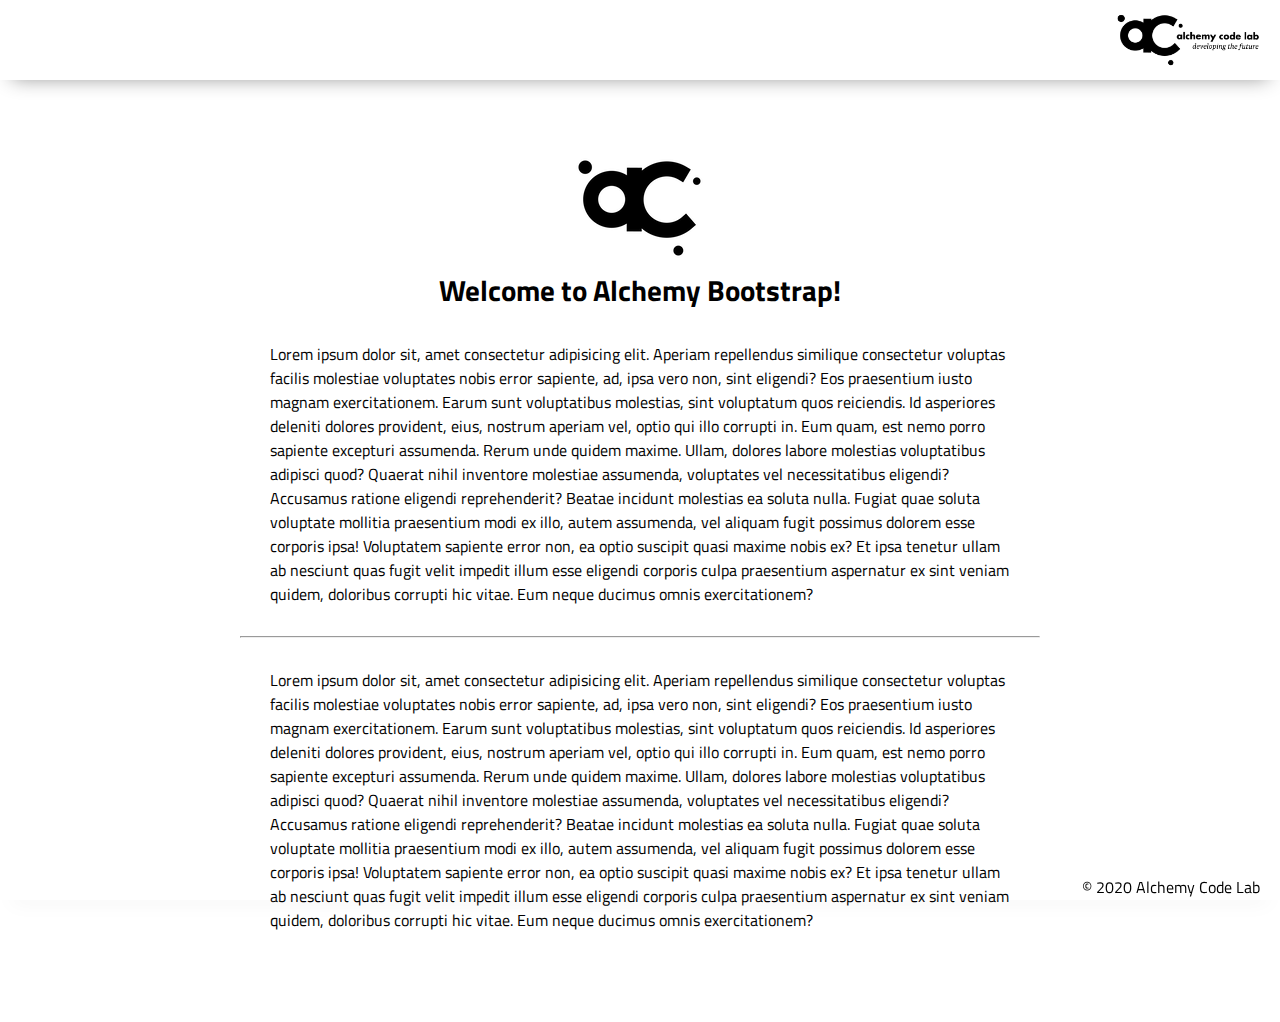
==== index.html @ a80c977f "Initial commit" ====
<!DOCTYPE html>
<html lang="en">

<head>
    <meta charset="UTF-8">
    <meta name="viewport" content="width=device-width, initial-scale=1.0">
    <meta http-equiv="X-UA-Compatible" content="ie=edge">
    <link href="https://fonts.googleapis.com/css2?family=Titillium+Web:wght@300&display=swap" rel="stylesheet">
    <link rel="stylesheet" href="styles/reset.css">
    <link rel="stylesheet" href="styles/style.css">
    <link rel="stylesheet" href="styles/home.css">
    <title>Document</title>
</head>

<body>
    <header>
        <div class="gutter-right logo">
            <img src="assets/big-logo.png"/>
        </div>
    </header>
    <main>
        <section class="main-section">
            <img class="main-logo" src="assets/alchemy-logo.png"/>
            <h2>
                Welcome to Alchemy Bootstrap!
            </h2>

            <content>
            <p>
                Lorem ipsum dolor sit, amet consectetur adipisicing elit. Aperiam repellendus similique consectetur voluptas facilis molestiae voluptates nobis error sapiente, ad, ipsa vero non, sint eligendi? Eos praesentium iusto magnam exercitationem.
                Earum sunt voluptatibus molestias, sint voluptatum quos reiciendis. Id asperiores deleniti dolores provident, eius, nostrum aperiam vel, optio qui illo corrupti in. Eum quam, est nemo porro sapiente excepturi assumenda.
                Rerum unde quidem maxime. Ullam, dolores labore molestias voluptatibus adipisci quod? Quaerat nihil inventore molestiae assumenda, voluptates vel necessitatibus eligendi? Accusamus ratione eligendi reprehenderit? Beatae incidunt molestias ea soluta nulla.
                Fugiat quae soluta voluptate mollitia praesentium modi ex illo, autem assumenda, vel aliquam fugit possimus dolorem esse corporis ipsa! Voluptatem sapiente error non, ea optio suscipit quasi maxime nobis ex?
                Et ipsa tenetur ullam ab nesciunt quas fugit velit impedit illum esse eligendi corporis culpa praesentium aspernatur ex sint veniam quidem, doloribus corrupti hic vitae. Eum neque ducimus omnis exercitationem?
            </p>
            <hr />
            <p>
                Lorem ipsum dolor sit, amet consectetur adipisicing elit. Aperiam repellendus similique consectetur voluptas facilis molestiae voluptates nobis error sapiente, ad, ipsa vero non, sint eligendi? Eos praesentium iusto magnam exercitationem.
                Earum sunt voluptatibus molestias, sint voluptatum quos reiciendis. Id asperiores deleniti dolores provident, eius, nostrum aperiam vel, optio qui illo corrupti in. Eum quam, est nemo porro sapiente excepturi assumenda.
                Rerum unde quidem maxime. Ullam, dolores labore molestias voluptatibus adipisci quod? Quaerat nihil inventore molestiae assumenda, voluptates vel necessitatibus eligendi? Accusamus ratione eligendi reprehenderit? Beatae incidunt molestias ea soluta nulla.
                Fugiat quae soluta voluptate mollitia praesentium modi ex illo, autem assumenda, vel aliquam fugit possimus dolorem esse corporis ipsa! Voluptatem sapiente error non, ea optio suscipit quasi maxime nobis ex?
                Et ipsa tenetur ullam ab nesciunt quas fugit velit impedit illum esse eligendi corporis culpa praesentium aspernatur ex sint veniam quidem, doloribus corrupti hic vitae. Eum neque ducimus omnis exercitationem?
            </p>

        </section>
    </main>
    <footer>
        <div class="copy gutter-right">&copy; 2020 Alchemy Code Lab</div>
    </footer>

    <script type="module" src="app.js"></script>
</body>

</html>
---- styles/style.css ----
body {
    /* https://coolors.co/generate and click export -> scss to get the colors to copy and paste below*/
    /* --color1: hsla(349, 69%, 76%, 1);
    --color2: hsla(207, 67%, 44%, 1);
    --color3: hsla(200, 61%, 56%, 1);
    --color4: hsla(187, 41%, 94%, 1);
    --color5: hsla(170, 28%, 95%, 1); */
/* 
    /* --color1: hsla(45, 86%, 83%, 1);
    --color2: hsla(135, 65%, 98%, 1);
    --color3: hsla(315, 37%, 86%, 1);
    --color4: hsla(45, 73%, 98%, 1);
    --color5: hsla(224, 40%, 79%, 1); */
    
    --header-height: 80px;
    --shadow: 0px 10px 20px -12px rgba(0,0,0,0.45);
    --gutter: 30px;
    --footer-height: 25px;
    
    font-family: 'Titillium Web', sans-serif;
    background-color: var(--color2);
}

main {
    display: flex;
    flex-direction: column;
    justify-content: center;
    align-items: center;
    margin-bottom: calc(var(--footer-height));
}

section {
    background-color: var(--color5);
    width: 1000px;
    max-width: 80%;
    display: flex;
    flex-direction: column;
    justify-content: center;
    align-items: center;
    padding-top: var(--gutter);
    padding-bottom: var(--gutter);
    margin-top: var(--gutter);
    margin-bottom: var(--gutter);
    border: solid 2px var(--color1);
}

header {
    display: flex;
    justify-content: flex-end;
    background-color: var(--color3);
    height: var(--header-height);
    box-shadow: var(--shadow);
}

footer {
    display: flex;
    justify-content: flex-end;
    background-color: var(--color3);
    box-shadow: var(--shadow);
}


h2 {
    font-size: 1.8rem;
    font-weight: bold;
}

.gutter-right {
    margin-right: 20px;
}

.main-logo {
    animation: pulse 5s infinite ease-in-out;
}

header img {
    height: var(--header-height);
}



content {
    width: 80%;
}

p {
    margin: var(--gutter);
}
  
footer {
    position: fixed;
    width: 100%;
    bottom: 0;
    height: var(--footer-height);
    display: flex;
    justify-content: flex-end;
    background-color: var(--color3);
    box-shadow: var(--shadow);
}
  
  @keyframes pulse {
    20% {
      transform: rotate3d(-10, -10, -10, 50deg) scale(1.2);
    }

    40% {
        transform: rotate3d(10, 10, -10, 50deg) scale(1);
    }

    60% {
        transform: rotate3d(-10, 10, 10, 50deg) scale(1.2);
      }

    80% {
        transform: rotate3d(10, 10, 10, 50deg) scale(1);
    }

  }
---- styles/home.css ----
/* add home page styles here */
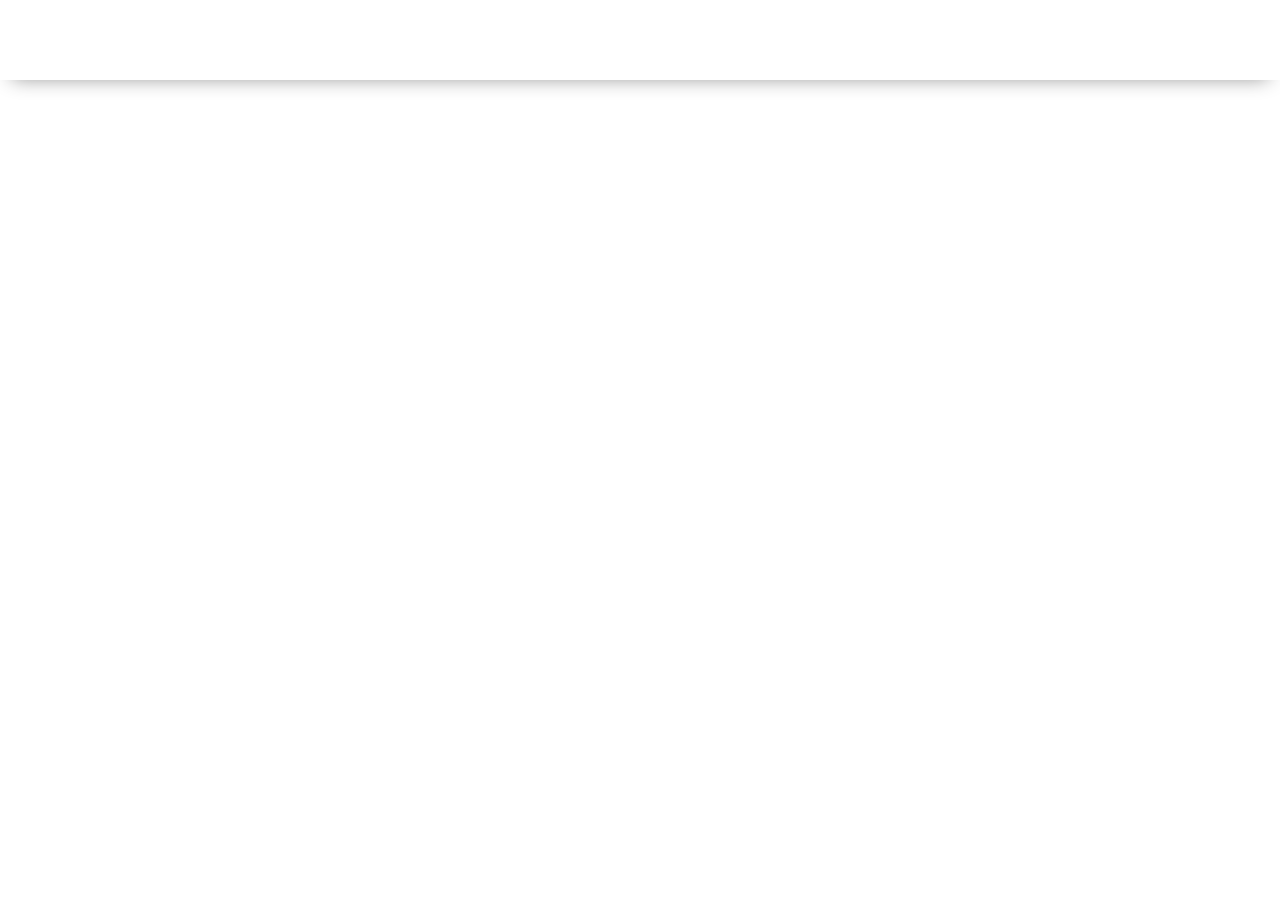
==== commit 46b3ca94: "removing html" ====
--- a/index.html
+++ b/index.html
@@ -15,37 +15,16 @@
 <body>
     <header>
         <div class="gutter-right logo">
-            <img src="assets/big-logo.png"/>
+
         </div>
     </header>
     <main>
         <section class="main-section">
-            <img class="main-logo" src="assets/alchemy-logo.png"/>
-            <h2>
-                Welcome to Alchemy Bootstrap!
-            </h2>
-
-            <content>
-            <p>
-                Lorem ipsum dolor sit, amet consectetur adipisicing elit. Aperiam repellendus similique consectetur voluptas facilis molestiae voluptates nobis error sapiente, ad, ipsa vero non, sint eligendi? Eos praesentium iusto magnam exercitationem.
-                Earum sunt voluptatibus molestias, sint voluptatum quos reiciendis. Id asperiores deleniti dolores provident, eius, nostrum aperiam vel, optio qui illo corrupti in. Eum quam, est nemo porro sapiente excepturi assumenda.
-                Rerum unde quidem maxime. Ullam, dolores labore molestias voluptatibus adipisci quod? Quaerat nihil inventore molestiae assumenda, voluptates vel necessitatibus eligendi? Accusamus ratione eligendi reprehenderit? Beatae incidunt molestias ea soluta nulla.
-                Fugiat quae soluta voluptate mollitia praesentium modi ex illo, autem assumenda, vel aliquam fugit possimus dolorem esse corporis ipsa! Voluptatem sapiente error non, ea optio suscipit quasi maxime nobis ex?
-                Et ipsa tenetur ullam ab nesciunt quas fugit velit impedit illum esse eligendi corporis culpa praesentium aspernatur ex sint veniam quidem, doloribus corrupti hic vitae. Eum neque ducimus omnis exercitationem?
-            </p>
-            <hr />
-            <p>
-                Lorem ipsum dolor sit, amet consectetur adipisicing elit. Aperiam repellendus similique consectetur voluptas facilis molestiae voluptates nobis error sapiente, ad, ipsa vero non, sint eligendi? Eos praesentium iusto magnam exercitationem.
-                Earum sunt voluptatibus molestias, sint voluptatum quos reiciendis. Id asperiores deleniti dolores provident, eius, nostrum aperiam vel, optio qui illo corrupti in. Eum quam, est nemo porro sapiente excepturi assumenda.
-                Rerum unde quidem maxime. Ullam, dolores labore molestias voluptatibus adipisci quod? Quaerat nihil inventore molestiae assumenda, voluptates vel necessitatibus eligendi? Accusamus ratione eligendi reprehenderit? Beatae incidunt molestias ea soluta nulla.
-                Fugiat quae soluta voluptate mollitia praesentium modi ex illo, autem assumenda, vel aliquam fugit possimus dolorem esse corporis ipsa! Voluptatem sapiente error non, ea optio suscipit quasi maxime nobis ex?
-                Et ipsa tenetur ullam ab nesciunt quas fugit velit impedit illum esse eligendi corporis culpa praesentium aspernatur ex sint veniam quidem, doloribus corrupti hic vitae. Eum neque ducimus omnis exercitationem?
-            </p>
 
         </section>
     </main>
     <footer>
-        <div class="copy gutter-right">&copy; 2020 Alchemy Code Lab</div>
+
     </footer>
 
     <script type="module" src="app.js"></script>
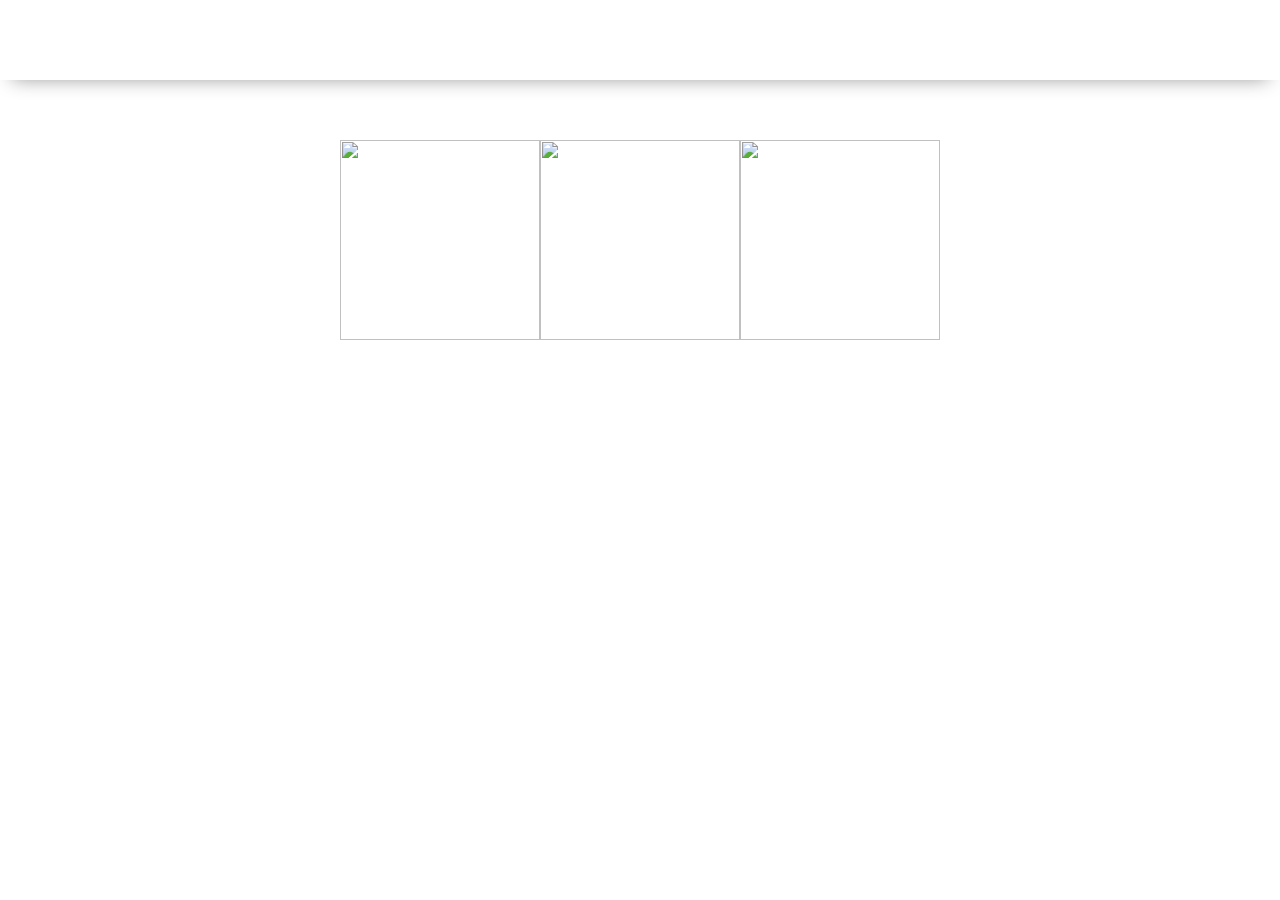
==== commit b08f4c9c: "random images rendering on live server" ====
--- a/index.html
+++ b/index.html
@@ -21,6 +21,10 @@
     <main>
         <section class="main-section">
 
+            <div class="poke-images" id="pokemon-images">
+
+            </div>
+
         </section>
     </main>
     <footer>
--- a/styles/style.css
+++ b/styles/style.css
@@ -116,4 +116,12 @@
         transform: rotate3d(10, 10, 10, 50deg) scale(1);
     }
 
+  }
+  .poke-images {
+      display: flex;
+      flex-direction: block;
+  }
+  img {
+      height: 200px;
+      width: 200px;
   }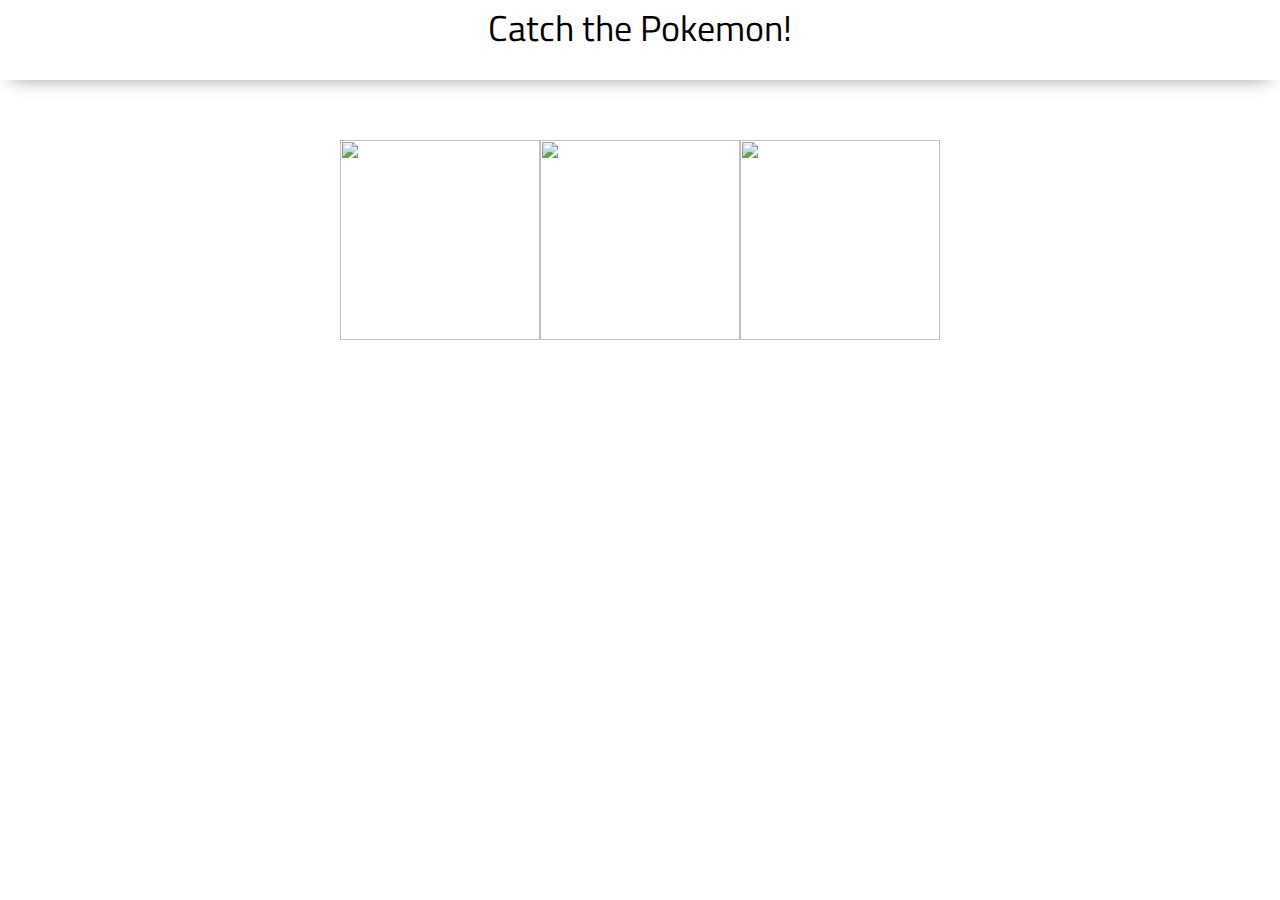
==== commit efdf0eeb: "got results to render to page" ====
--- a/index.html
+++ b/index.html
@@ -14,13 +14,12 @@
 
 <body>
     <header>
-        <div class="gutter-right logo">
-
+        <div>
+            <h1>Catch the Pokemon!</h1>
         </div>
     </header>
     <main>
         <section class="main-section">
-
             <div class="poke-images" id="pokemon-images">
 
             </div>
--- a/styles/style.css
+++ b/styles/style.css
@@ -45,13 +45,7 @@
     border: solid 2px var(--color1);
 }
 
-header {
-    display: flex;
-    justify-content: flex-end;
-    background-color: var(--color3);
-    height: var(--header-height);
-    box-shadow: var(--shadow);
-}
+
 
 footer {
     display: flex;
@@ -59,35 +53,25 @@
     background-color: var(--color3);
     box-shadow: var(--shadow);
 }
-
-
 h2 {
     font-size: 1.8rem;
     font-weight: bold;
 }
-
 .gutter-right {
-    margin-right: 20px;
+    margin: 0;
 }
-
 .main-logo {
     animation: pulse 5s infinite ease-in-out;
 }
-
 header img {
     height: var(--header-height);
 }
-
-
-
 content {
     width: 80%;
 }
-
 p {
     margin: var(--gutter);
 }
-  
 footer {
     position: fixed;
     width: 100%;
@@ -117,6 +101,15 @@
     }
 
   }
+
+  header {
+    display: flex;
+    justify-content: center;
+    background-color: var(--color3);
+    height: var(--header-height);
+    box-shadow: var(--shadow);
+    font-size: 36px;
+}
   .poke-images {
       display: flex;
       flex-direction: block;
@@ -124,4 +117,12 @@
   img {
       height: 200px;
       width: 200px;
-  }+  }
+  table {
+      width: 600px;
+      height: 300px;
+      background-color: lavenderblush;
+  }
+  td {
+      background-color: lightcoral;
+  }
